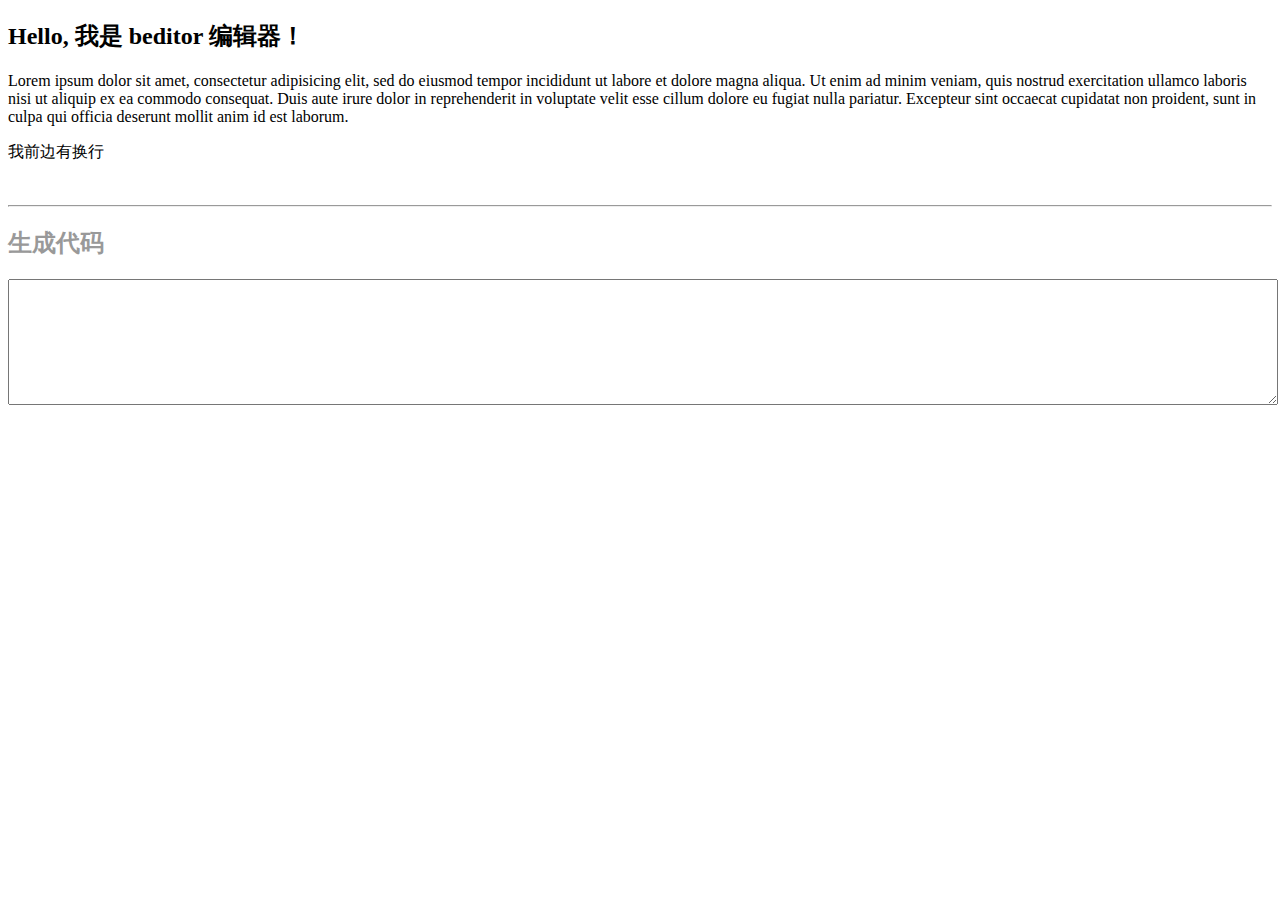
==== index.html @ 7c8c8711 "publish" ====
<!DOCTYPE html>
<html lang="en">
<head>
  <meta charset="UTF-8">
  <meta name="viewport" content="width=device-width, initial-scale=1.0">
  <meta http-equiv="X-UA-Compatible" content="ie=edge">
  <title>beditor</title>
  <link rel="stylesheet" href="./beditor.css">
</head>
<body>
  <div id="app">
    <h2>Hello, 我是 beditor 编辑器！</h2>
    <p>Lorem ipsum dolor sit amet, consectetur adipisicing elit, sed do eiusmod tempor incididunt ut labore et dolore magna aliqua. Ut enim ad minim veniam, quis nostrud exercitation ullamco laboris nisi ut aliquip ex ea commodo consequat. Duis aute irure dolor in reprehenderit in voluptate velit esse cillum dolore eu fugiat nulla pariatur. Excepteur sint occaecat cupidatat non proident, sunt in culpa qui officia deserunt mollit anim id est laborum.</p>
    <div><p>我前边有换行</p></div>
  </div>

  <br><hr>
  <h2 style="color:#999;">生成代码</h2>
  <textarea name="showCode" rows="8" cols="40" style="width:100%;color:#999;"></textarea>
  <!-- <script type="text/javascript" src="http://apps.bdimg.com/libs/jquery/2.1.4/jquery.min.js"></script> -->
  <script type="text/javascript" src="jquery.min.js"></script>
  <script type="text/javascript" src="./beditor.js"></script>
  <script type="text/javascript">
    // $('#app').beditor({markdown: false, toolbar: false})
    $('#app').beditor()

    $(document).on('DOMSubtreeModified', '#app', function() {
      $('[name=showCode]').val($('#app').html())
    })

  </script>
</body>
</html>
---- beditor.css ----
.b_h2 {
  font-size: 18px;
  font-weight: bold;
}
.b_toolbar {
  position: absolute;
  height: 32px;
  box-shadow: 0 0 0 1px #000,0 8px 16px rgba(27,39,51,0.16);
  border-radius: 2px;
  color: rgb(193, 199, 205);
  background: #1b2733;
  user-select: none;
}
.b_toolbar span {
  display: inline-block;
  height: 100%;
  line-height: 32px;
  padding: 0 5px;
  cursor: pointer;
}
.b_toolbar span:hover {
  color: #fff;
}
.b_input {
  position: absolute;
  padding: 5px 0.5em;;
  width: 200px;
  outline: none;
  border: 1px solid #ccc;
  border-radius: 5px;
  box-shadow: 0 8px 16px rgba(27,39,51,0.26);
  line-height: 25px;
  letter-spacing: 0.1em;
  font-size: 14px;
  color: #999;
}
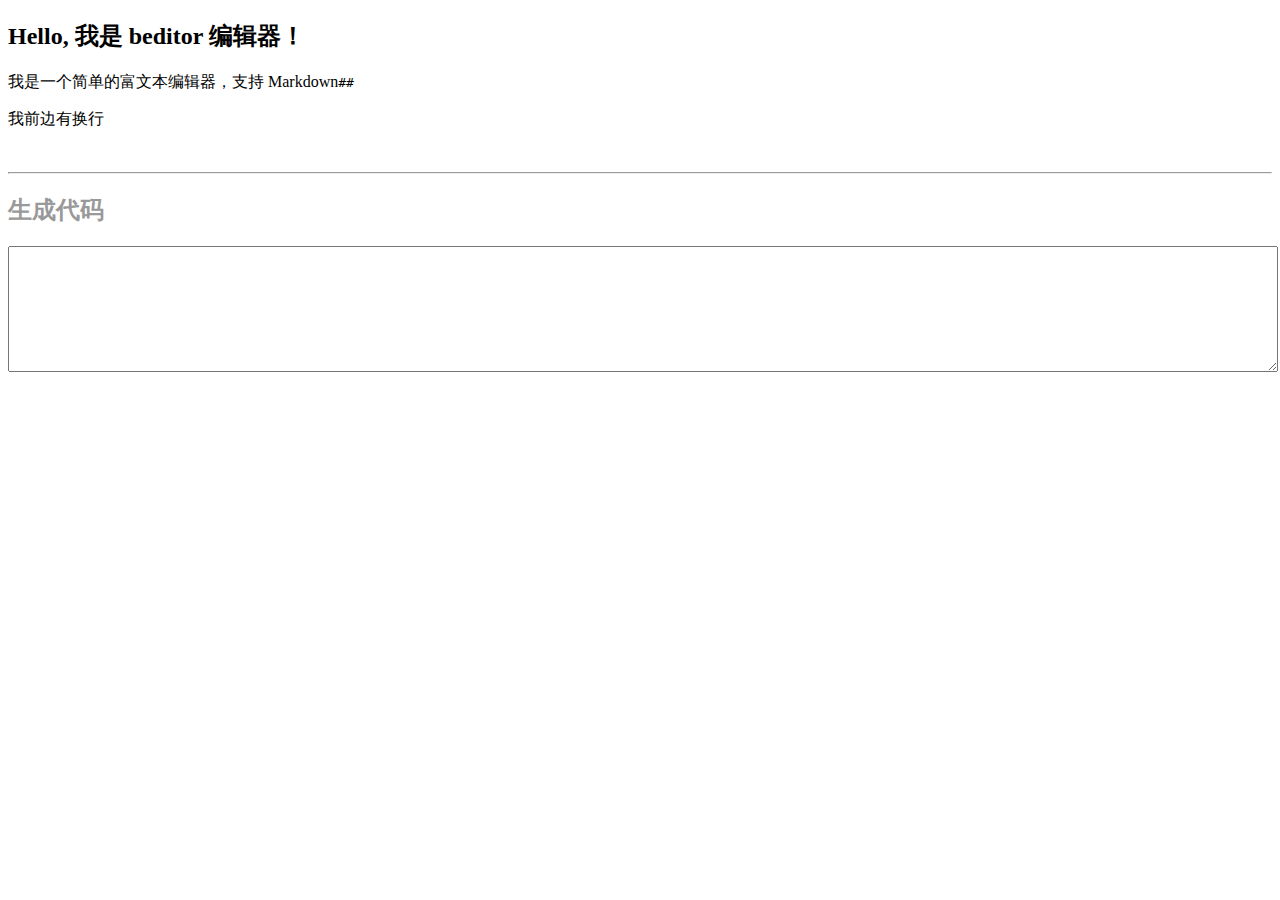
==== commit 6af021e0: "0110" ====
--- a/index.html
+++ b/index.html
@@ -10,7 +10,7 @@
 <body>
   <div id="app">
     <h2>Hello, 我是 beditor 编辑器！</h2>
-    <p>Lorem ipsum dolor sit amet, consectetur adipisicing elit, sed do eiusmod tempor incididunt ut labore et dolore magna aliqua. Ut enim ad minim veniam, quis nostrud exercitation ullamco laboris nisi ut aliquip ex ea commodo consequat. Duis aute irure dolor in reprehenderit in voluptate velit esse cillum dolore eu fugiat nulla pariatur. Excepteur sint occaecat cupidatat non proident, sunt in culpa qui officia deserunt mollit anim id est laborum.</p>
+    <p>我是一个简单的富文本编辑器，支持 Markdown<code>##</code></p>
     <div><p>我前边有换行</p></div>
   </div>
 
